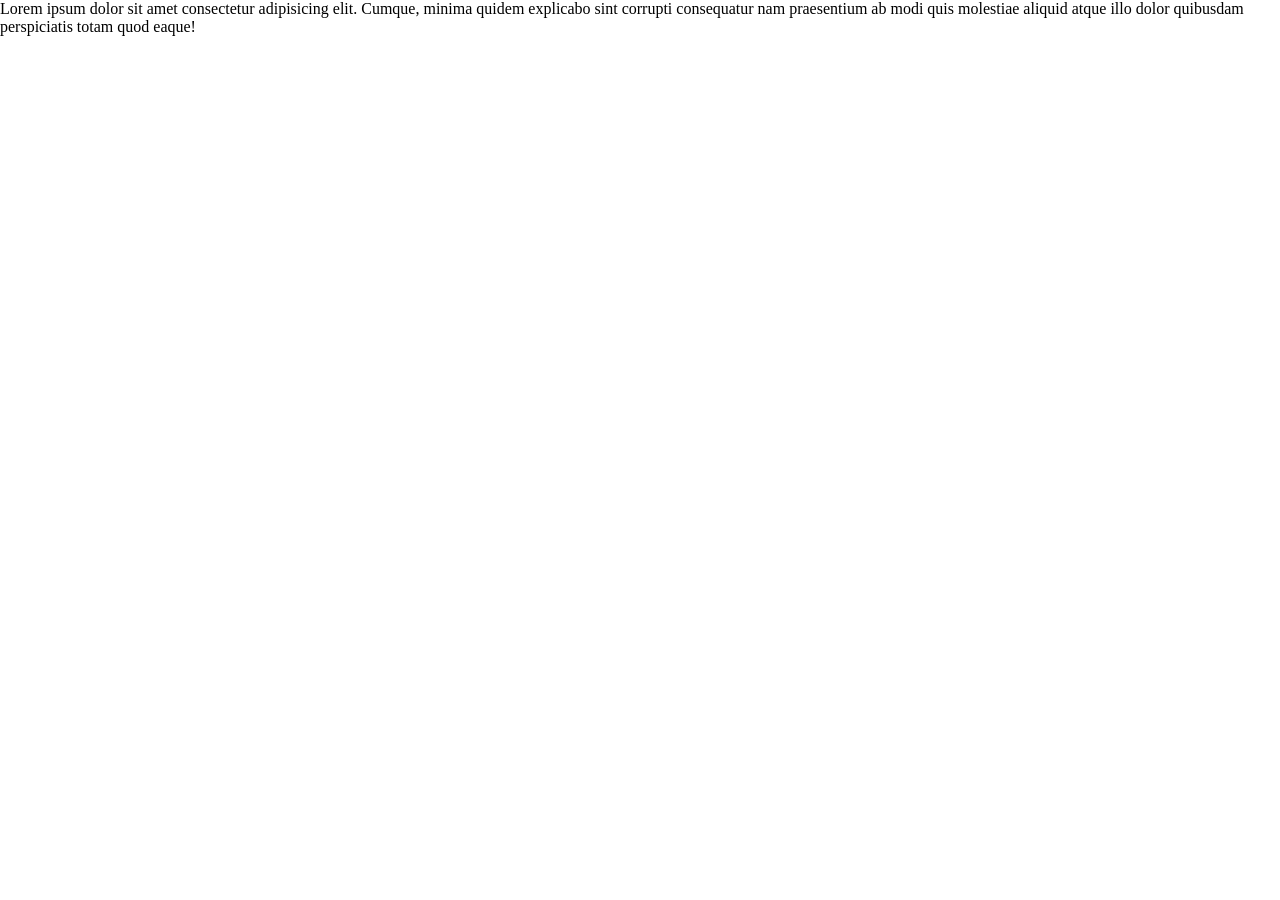
==== index.html @ 29274b2b "init: start cssBayan-task (Fri, Mar 10, 11:58:40)" ====
<!DOCTYPE html>
<html lang="en">
<head>
	<meta charset="UTF-8">
	<meta http-equiv="X-UA-Compatible" content="IE=edge">
	<meta name="viewport" content="width=device-width, initial-scale=1.0">
	<link rel="stylesheet" type="text/css" href="reset.css" />
	<link rel="stylesheet" type="text/css" href="styles.css" />
	<title>Document</title>
</head>
<body>
 Lorem ipsum dolor sit amet consectetur adipisicing elit. Cumque, minima quidem explicabo sint corrupti consequatur nam praesentium ab modi quis molestiae aliquid atque illo dolor quibusdam perspiciatis totam quod eaque!
</body>
</html>
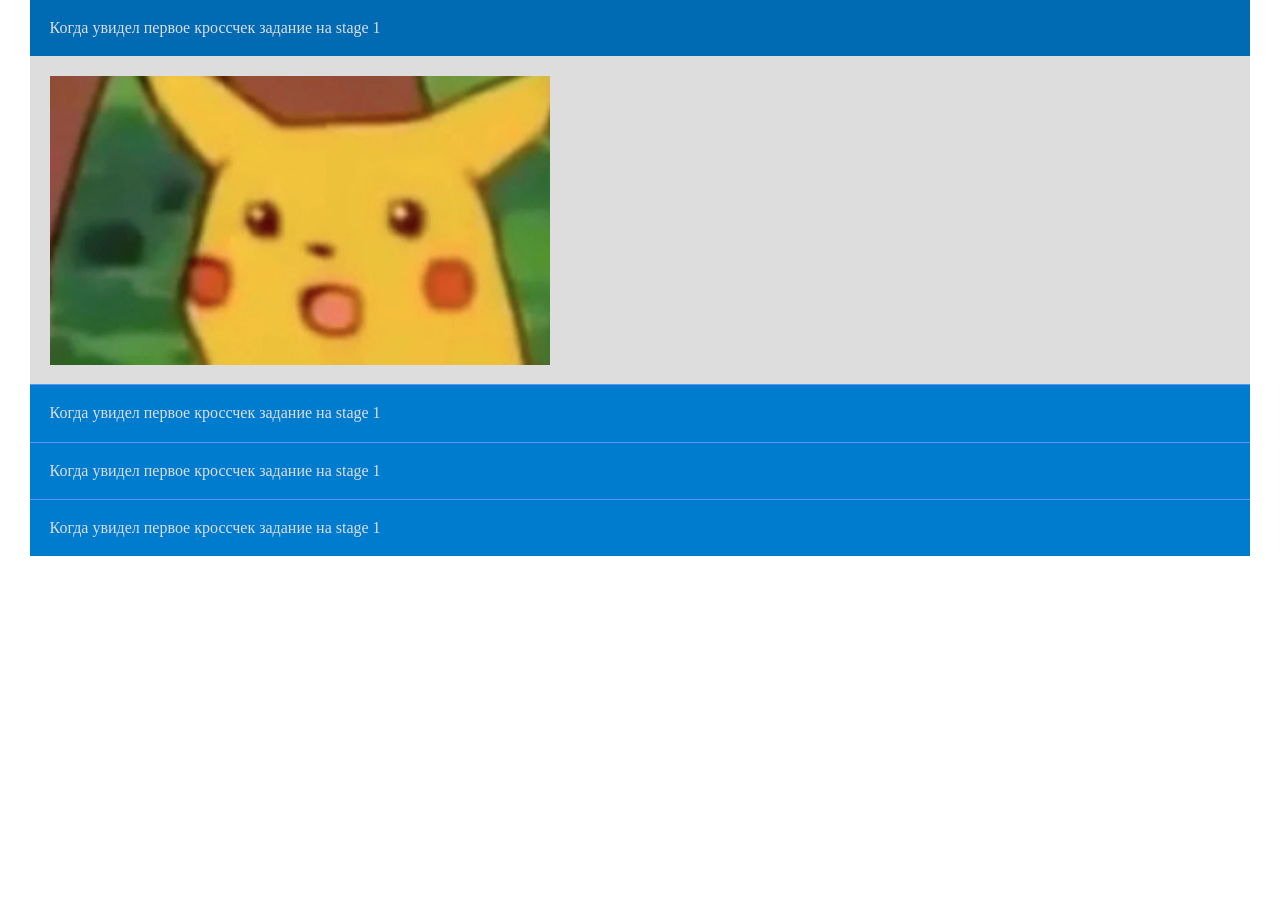
==== commit 5953df57: "init: start cssBayan-task (Fri, Mar 10, 2023 16:33:58)" ====
--- a/index.html
+++ b/index.html
@@ -9,6 +9,37 @@
 	<title>Document</title>
 </head>
 <body>
- Lorem ipsum dolor sit amet consectetur adipisicing elit. Cumque, minima quidem explicabo sint corrupti consequatur nam praesentium ab modi quis molestiae aliquid atque illo dolor quibusdam perspiciatis totam quod eaque!
+<div class="wrapper">
+ <ul class="accordion">
+	<li class="accordion_item">
+		<input type="radio" class="accordion_toggle" name="accordion-01" id="toggle_01" checked>
+		<label for="toogle_01" class="accordion_trigger">Когда увидел первое кроссчек задание на stage 1</label>
+		<div class="accordion_target">
+			<img src="./pikacolor.png" width="500" height="500" alt="mem_1">
+		</div>
+	</li>
+	<li class="accordion_item">
+		<input type="radio" class="accordion_toggle" name="accordion-02" id="toggle_01">
+		<label for="toogle_02" class="accordion_trigger">Когда увидел первое кроссчек задание на stage 1</label>
+		<div class="accordion_target">
+			<img src="./pikacolor.png" width="500" height="500" alt="mem_1">
+		</div>
+	</li>
+	<li class="accordion_item">
+		<input type="radio" class="accordion_toggle" name="accordion-03" id="toggle_01">
+		<label for="toogle_03" class="accordion_trigger">Когда увидел первое кроссчек задание на stage 1</label>
+		<div class="accordion_target">
+			<img src="./pikacolor.png" width="500" height="500" alt="mem_1">
+		</div>
+	</li>
+	<li class="accordion_item">
+		<input type="radio" class="accordion_toggle" name="accordion-04" id="toggle_01">
+		<label for="toogle_04" class="accordion_trigger">Когда увидел первое кроссчек задание на stage 1</label>
+		<div class="accordion_target">
+			<img src="./pikacolor.png" width="500" height="500" alt="mem_1">
+		</div>
+	</li>
+ </ul>
+</div>
 </body>
 </html>
--- a/styles.css
+++ b/styles.css
@@ -0,0 +1,87 @@
+/**
+* Компоненты аккордеона.
+*/
+.wrapper {
+	max-width: 80rem;
+	padding: 0 1.9rem;
+	margin: auto;
+  }
+
+.accordion {
+	margin: 0;
+	margin-bottom: 1.5rem;
+	padding: 0;
+	list-style: none;
+  }
+  .accordion_item {
+	border-bottom: 1px solid #5a95fd;
+  }
+  .accordion_item:last-of-type {
+	border-bottom: none;
+  }
+  /**
+  * Элемент label который запускает открыть/закрыть.
+  */
+  .accordion_trigger {
+	display: block;
+	background-color: #007ccf;
+	color: #ddd;
+	font-weight: normal;
+	cursor: pointer;
+	padding: 1.2em;
+  }
+  /* меняем цвет фона у активного переключателя */
+  .accordion_toggle:checked ~ .accordion_trigger {
+	background-color: #006bb3;
+  }
+  /**
+   * эти элементы radio/checkbox всегда должны быть скрыты.
+   */
+  .accordion_toggle {
+	position: absolute;
+	display: none;
+  }
+  /**
+  * скрытое содержание аккордеона.
+  */
+  .accordion_target {
+	border: 0;
+	clip: rect(0 0 0 0);
+	height: 1px;
+	margin: -1px;
+	overflow: hidden;
+	padding: 0;
+	position: absolute;
+	width: 1px;
+	background-color: #ddd;
+	color: #444;
+  }
+  /**
+  * когда переключатель checked на radio/checkbox, показать содержимое аккордеона.
+  */
+  .accordion_toggle:checked ~ .accordion_target {
+	position: static;
+	overflow: visible;
+	clip: auto;
+	margin: auto;
+	padding: 1.2rem;
+	width: auto;
+	height: auto;
+  /* задержка появления  функция анимации */
+	-webkit-animation:fadeIn ease-in 0.5s;
+	-moz-animation:fadeIn ease-in 0.5s;
+	animation:fadeIn ease-in 0.5s;
+  }
+  /* анимация при появлении блоков с содержанием */
+  @-moz-keyframes fadeIn {
+	  from { opacity: 0; }
+  to { opacity: 1 }
+  }
+  @-webkit-keyframes fadeIn {
+	  from { opacity: 0; }
+  to { opacity: 1 }
+  }
+  @keyframes fadeIn {
+	  from { opacity: 0; }
+  to { opacity: 1 }
+  }
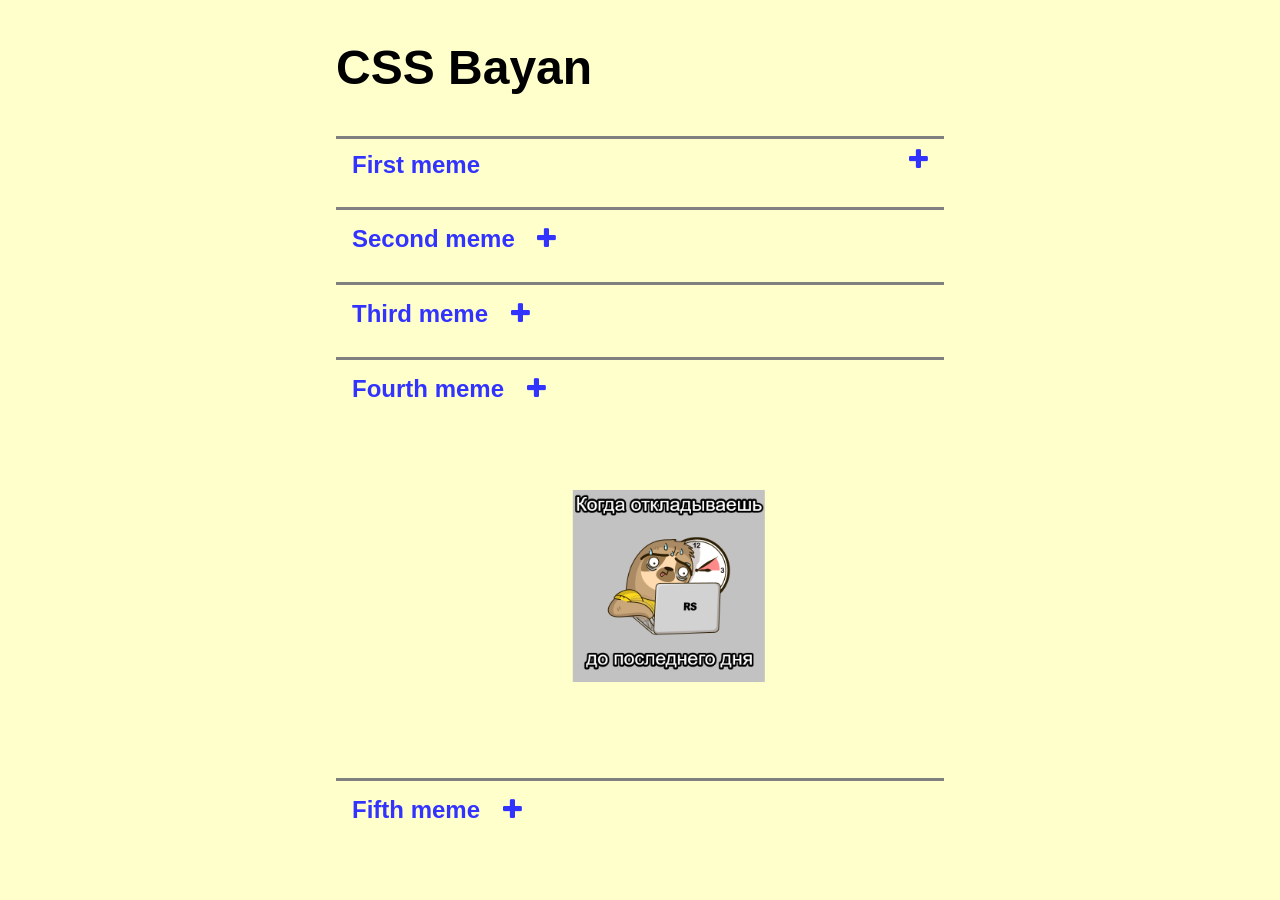
==== commit ff387c43: "feat: add basic layout with styles and minor functions (Sat, Mar 11, 2023 22:15:15 PM)" ====
--- a/index.html
+++ b/index.html
@@ -4,42 +4,60 @@
 	<meta charset="UTF-8">
 	<meta http-equiv="X-UA-Compatible" content="IE=edge">
 	<meta name="viewport" content="width=device-width, initial-scale=1.0">
-	<link rel="stylesheet" type="text/css" href="reset.css" />
 	<link rel="stylesheet" type="text/css" href="styles.css" />
-	<title>Document</title>
+	<link rel="stylesheet" href="font-awesome-4.7.0/css/font-awesome.min.css">
+	<title>CSS Bayan</title>
 </head>
 <body>
-<div class="wrapper">
- <ul class="accordion">
-	<li class="accordion_item">
-		<input type="radio" class="accordion_toggle" name="accordion-01" id="toggle_01" checked>
-		<label for="toogle_01" class="accordion_trigger">Когда увидел первое кроссчек задание на stage 1</label>
-		<div class="accordion_target">
-			<img src="./pikacolor.png" width="500" height="500" alt="mem_1">
+	<div class="memes">
+		<h1 class="title">CSS Bayan</h1>
+		<div class = "memes-item">
+			<div class="wrapper">
+			<label class="memes-title" for="first-meme">First meme
+			</label>
+			<i class="fa fa-plus fa" aria-hidden="true"></i>
+			</div>
+			<input class="memes-input" type="radio" name="meme" id="first-meme">
+			<div class="memes-image">
+				<img class="meme" src="./img/meme1.png" alt="1">
+			</div>
 		</div>
-	</li>
-	<li class="accordion_item">
-		<input type="radio" class="accordion_toggle" name="accordion-02" id="toggle_01">
-		<label for="toogle_02" class="accordion_trigger">Когда увидел первое кроссчек задание на stage 1</label>
-		<div class="accordion_target">
-			<img src="./pikacolor.png" width="500" height="500" alt="mem_1">
+		<div class = "memes-item">
+			<label class="memes-title" for="second-meme">Second meme
+				<i class="fa fa-plus fa" aria-hidden="true"></i>
+			</label>
+			<input class="memes-input" type="radio" name="meme" id="second-meme">
+			<div class="memes-image">
+				<img class="meme" src="./img/meme2.png" alt="2">
+			</div>
 		</div>
-	</li>
-	<li class="accordion_item">
-		<input type="radio" class="accordion_toggle" name="accordion-03" id="toggle_01">
-		<label for="toogle_03" class="accordion_trigger">Когда увидел первое кроссчек задание на stage 1</label>
-		<div class="accordion_target">
-			<img src="./pikacolor.png" width="500" height="500" alt="mem_1">
+		<div class = "memes-item">
+			<label class="memes-title" for="third-meme">Third meme
+				<i class="fa fa-plus fa" aria-hidden="true"></i>
+			</label>
+			<input class="memes-input" type="radio" name="meme" id="third-meme">
+			<div class="memes-image">
+				<img class="meme" src="./img/meme3.png" alt="3">
+			</div>
 		</div>
-	</li>
-	<li class="accordion_item">
-		<input type="radio" class="accordion_toggle" name="accordion-04" id="toggle_01">
-		<label for="toogle_04" class="accordion_trigger">Когда увидел первое кроссчек задание на stage 1</label>
-		<div class="accordion_target">
-			<img src="./pikacolor.png" width="500" height="500" alt="mem_1">
+		<div class = "memes-item">
+			<label class="memes-title" for="fourth-meme">Fourth meme
+				<i class="fa fa-plus fa" aria-hidden="true"></i>
+			</label>
+			<input class="memes-input" type="radio" name="meme" id="fourth-meme" checked>
+			<div class="memes-image">
+				<img class="meme" src="./img/meme4.png" alt="4">
+			</div>
 		</div>
-	</li>
- </ul>
-</div>
+		<div class = "memes-item">
+			<label class="memes-title" for="fifth-meme">Fifth meme
+				<i class="fa fa-plus fa" aria-hidden="true"></i>
+			</label>
+			<input class="memes-input" type="radio" name="meme" id="fifth-meme">
+			<div class="memes-image">
+				<img class="meme" src="./img/meme5.png" alt="5">
+			</div>
+		</div>
+	</div>
 </body>
 </html>
--- a/styles.css
+++ b/styles.css
@@ -1,87 +1,98 @@
-/**
-* Компоненты аккордеона.
-*/
+body {
+	font-family: Arial, sans-serif;
+	font-size: 1.5rem;
+	font-weight: 700;
+	line-height: 1.5;
+
+	background-color: #FFFFCC;
+}
+
+*
+{
+	box-sizing: border-box;
+}
+
+.title {
+	text-align: start;
+}
+
+.memes {
+	width: 38rem;
+	margin: auto;
+	cursor: pointer;
+}
+
+.memes-item {
+	border-top: 0.2rem solid #808080;
+	margin-bottom: 1rem;
+}
+
 .wrapper {
-	max-width: 80rem;
-	padding: 0 1.9rem;
-	margin: auto;
-  }
+	display: flex;
+	justify-content: space-between;
+}
 
-.accordion {
-	margin: 0;
-	margin-bottom: 1.5rem;
-	padding: 0;
-	list-style: none;
-  }
-  .accordion_item {
-	border-bottom: 1px solid #5a95fd;
-  }
-  .accordion_item:last-of-type {
-	border-bottom: none;
-  }
-  /**
-  * Элемент label который запускает открыть/закрыть.
-  */
-  .accordion_trigger {
+.memes-title {
 	display: block;
-	background-color: #007ccf;
-	color: #ddd;
-	font-weight: normal;
+	color: #3333FF;
 	cursor: pointer;
-	padding: 1.2em;
-  }
-  /* меняем цвет фона у активного переключателя */
-  .accordion_toggle:checked ~ .accordion_trigger {
-	background-color: #006bb3;
-  }
-  /**
-   * эти элементы radio/checkbox всегда должны быть скрыты.
-   */
-  .accordion_toggle {
+	transition: color 0.2s ease-out;
+	padding: 0.5rem 1rem;
+}
+
+.memes-title:hover{
+	color: #808080;
+}
+
+.memes-image {
+	display: none;
+	padding: 0.5rem 12rem;
+	transform: scale(0.6);
+    transition: transform 0.5s linear;
+}
+
+.meme {
+	width: 20rem;
+	height: 20rem;
+}
+
+.memes-input {
+	width: 0;
+	height: 0;
+	-webkit-appearance: none;
+	appearance: none;
 	position: absolute;
+}
+
+
+.fa {
+	transition: all 0.2s;
+	display: block;
+	color: #3333FF;
+	cursor: pointer;
+	padding: 0.5rem 1rem;
 	display: none;
-  }
-  /**
-  * скрытое содержание аккордеона.
-  */
-  .accordion_target {
-	border: 0;
-	clip: rect(0 0 0 0);
-	height: 1px;
-	margin: -1px;
-	overflow: hidden;
-	padding: 0;
-	position: absolute;
-	width: 1px;
-	background-color: #ddd;
-	color: #444;
-  }
-  /**
-  * когда переключатель checked на radio/checkbox, показать содержимое аккордеона.
-  */
-  .accordion_toggle:checked ~ .accordion_target {
-	position: static;
-	overflow: visible;
-	clip: auto;
-	margin: auto;
-	padding: 1.2rem;
-	width: auto;
-	height: auto;
-  /* задержка появления  функция анимации */
-	-webkit-animation:fadeIn ease-in 0.5s;
-	-moz-animation:fadeIn ease-in 0.5s;
-	animation:fadeIn ease-in 0.5s;
-  }
-  /* анимация при появлении блоков с содержанием */
-  @-moz-keyframes fadeIn {
-	  from { opacity: 0; }
-  to { opacity: 1 }
-  }
-  @-webkit-keyframes fadeIn {
-	  from { opacity: 0; }
-  to { opacity: 1 }
-  }
-  @keyframes fadeIn {
-	  from { opacity: 0; }
-  to { opacity: 1 }
-  }+}
+
+.memes-input:checked + .memes-image{
+	display: block;
+}
+
+.memes-input:active ~ .memes-image {
+	opacity: 0.33;
+	transition: 0s ease-in-out;
+}
+
+.memes:active {
+	color: #808080;
+}
+
+.memes-input:hover + .memes-image {
+	display: block;
+	transform: scale(1);
+}
+
+.memes-item:hover .fa {
+	transform: rotate(45deg);
+	color:#808080;
+}
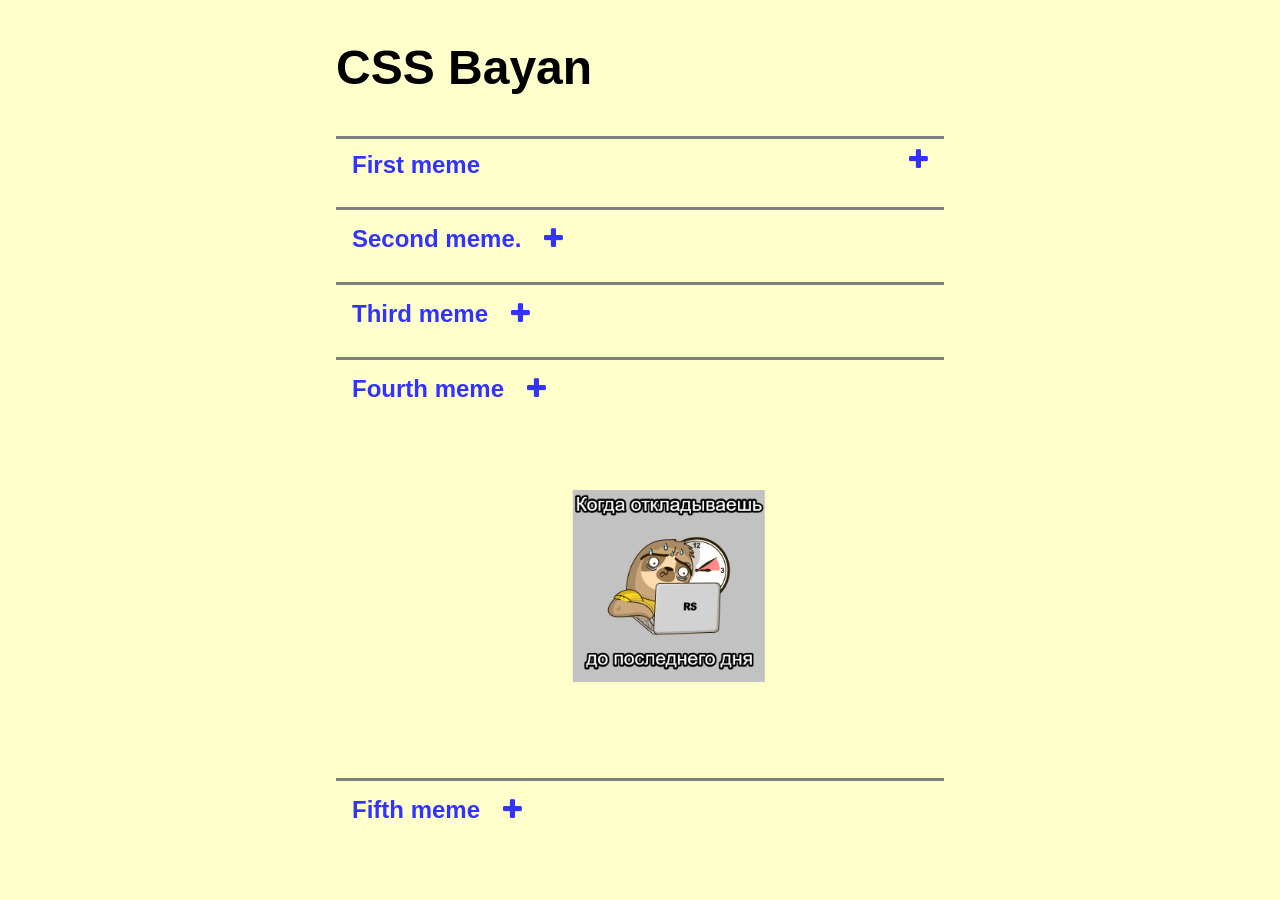
==== commit 4fed60ca: "feat: add addiction functions for accordion (Sat, Mar 11, 2023 23:13:40 PM)" ====
--- a/index.html
+++ b/index.html
@@ -23,7 +23,7 @@
 			</div>
 		</div>
 		<div class = "memes-item">
-			<label class="memes-title" for="second-meme">Second meme
+			<label class="memes-title" for="second-meme">Second meme.
 				<i class="fa fa-plus fa" aria-hidden="true"></i>
 			</label>
 			<input class="memes-input" type="radio" name="meme" id="second-meme">
--- a/styles.css
+++ b/styles.css
@@ -85,6 +85,7 @@
 
 .memes:active {
 	color: #808080;
+	/**/
 }
 
 .memes-input:hover + .memes-image {
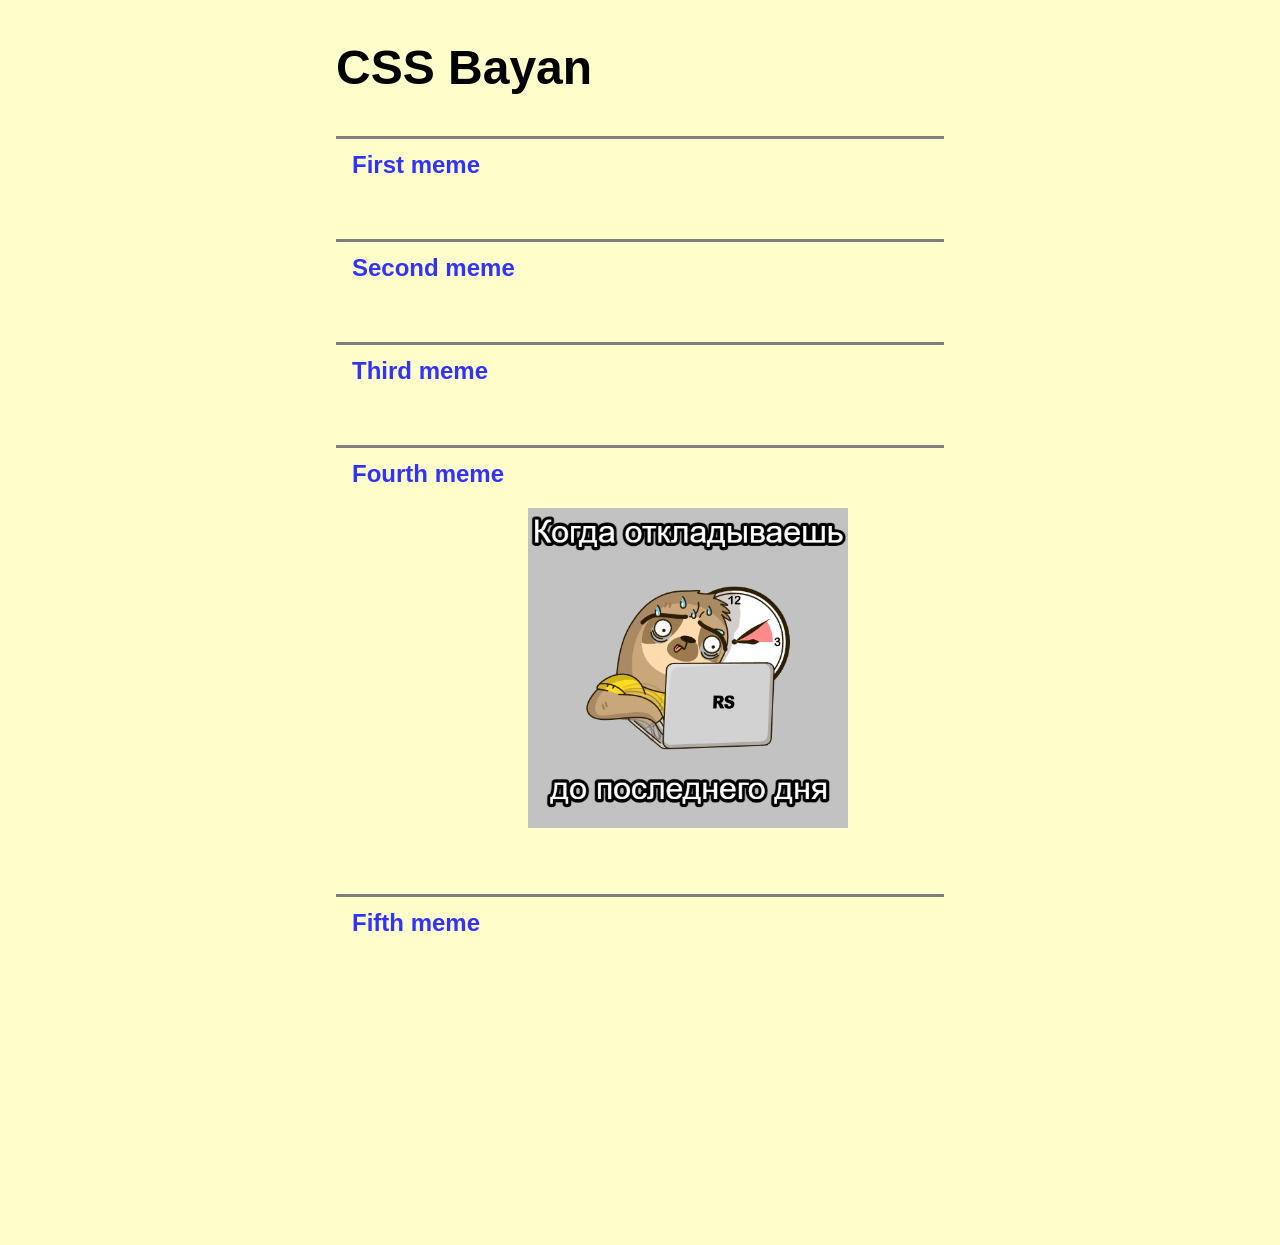
==== commit 654ef6a4: "fix: change hover and checked functionality (Sun, Mar 12, 2023  01:17:46 AM)" ====
--- a/index.html
+++ b/index.html
@@ -12,52 +12,57 @@
 	<div class="memes">
 		<h1 class="title">CSS Bayan</h1>
 		<div class = "memes-item">
-			<div class="wrapper">
-			<label class="memes-title" for="first-meme">First meme
+			<label for="first-meme" class="wrapper">
+			<label class="memes-title" for="first-meme">First meme</label>
+			<i class="fa fa-plus fa" aria-hidden="true"></i>
 			</label>
-			<i class="fa fa-plus fa" aria-hidden="true"></i>
-			</div>
 			<input class="memes-input" type="radio" name="meme" id="first-meme">
-			<div class="memes-image">
+			<label for="first-meme" class="memes-image">
 				<img class="meme" src="./img/meme1.png" alt="1">
-			</div>
+			</label>
 		</div>
 		<div class = "memes-item">
-			<label class="memes-title" for="second-meme">Second meme.
+			<label for="second-meme" class="wrapper">
+			<label class="memes-title" for="second-meme">Second meme</label>
 				<i class="fa fa-plus fa" aria-hidden="true"></i>
 			</label>
 			<input class="memes-input" type="radio" name="meme" id="second-meme">
-			<div class="memes-image">
+			<label for="second-meme" class="memes-image">
 				<img class="meme" src="./img/meme2.png" alt="2">
-			</div>
+			</label>
 		</div>
 		<div class = "memes-item">
-			<label class="memes-title" for="third-meme">Third meme
-				<i class="fa fa-plus fa" aria-hidden="true"></i>
+			<label for="third-meme" class="wrapper">
+			<label class="memes-title" for="third-meme">Third meme</label>
+			<i class="fa fa-plus fa" aria-hidden="true"></i>
 			</label>
 			<input class="memes-input" type="radio" name="meme" id="third-meme">
-			<div class="memes-image">
+			<label for="third-meme" class="memes-image">
 				<img class="meme" src="./img/meme3.png" alt="3">
-			</div>
+			</label>
 		</div>
 		<div class = "memes-item">
-			<label class="memes-title" for="fourth-meme">Fourth meme
-				<i class="fa fa-plus fa" aria-hidden="true"></i>
+			<label for="fourth-meme" class="wrapper">
+			<label class="memes-title" for="fourth-meme">Fourth meme</label>
+			<i class="fa fa-plus fa" aria-hidden="true"></i>
 			</label>
 			<input class="memes-input" type="radio" name="meme" id="fourth-meme" checked>
-			<div class="memes-image">
+			<label for="fourth-meme" class="memes-image">
 				<img class="meme" src="./img/meme4.png" alt="4">
-			</div>
+			</label>
 		</div>
 		<div class = "memes-item">
-			<label class="memes-title" for="fifth-meme">Fifth meme
+			<label for="fifth-meme" class="wrapper">
+			<label class="memes-title" for="fifth-meme">Fifth meme</label>
 				<i class="fa fa-plus fa" aria-hidden="true"></i>
 			</label>
 			<input class="memes-input" type="radio" name="meme" id="fifth-meme">
-			<div class="memes-image">
+			<label for="fifth-meme" class="memes-image">
 				<img class="meme" src="./img/meme5.png" alt="5">
-			</div>
+			</label>
 		</div>
 	</div>
+	<footer>
+	</footer>
 </body>
 </html>
--- a/styles.css
+++ b/styles.css
@@ -24,7 +24,7 @@
 
 .memes-item {
 	border-top: 0.2rem solid #808080;
-	margin-bottom: 1rem;
+	margin-bottom: 3rem;
 }
 
 .wrapper {
@@ -47,8 +47,7 @@
 .memes-image {
 	display: none;
 	padding: 0.5rem 12rem;
-	transform: scale(0.6);
-    transition: transform 0.5s linear;
+	cursor: pointer;
 }
 
 .meme {
@@ -66,16 +65,20 @@
 
 
 .fa {
-	transition: all 0.2s;
+	transition: all 0.5s;
+	color: #808080;
+	padding: 0.5rem 1rem;
 	display: block;
-	color: #3333FF;
 	cursor: pointer;
-	padding: 0.5rem 1rem;
-	display: none;
+	opacity: 0;
 }
 
-.memes-input:checked + .memes-image{
+.memes-input:checked ~ .memes-image{
 	display: block;
+}
+
+.memes-input:checked ~ .fa{
+	transform: rotate(45deg);
 }
 
 .memes-input:active ~ .memes-image {
@@ -83,17 +86,38 @@
 	transition: 0s ease-in-out;
 }
 
-.memes:active {
-	color: #808080;
-	/**/
+.memes:hover .fa {
+	opacity: 1;
+}
+
+.memes:hover .memes-title {
+	color:#808080
 }
 
 .memes-input:hover + .memes-image {
 	display: block;
-	transform: scale(1);
 }
 
 .memes-item:hover .fa {
 	transform: rotate(45deg);
-	color:#808080;
-}+}
+
+footer {
+	height: 15rem;
+}
+
+@media screen and (max-width: 1081px) {
+	html {
+	  font-size: 1rem;
+	}
+  @media screen and (max-width: 821px) {
+	html {
+	  font-size: 0.688rem;
+	}
+  }
+  @media screen and (max-width: 569px) {
+	html {
+	  font-size: 0.375rem;
+	}
+  }
+  }
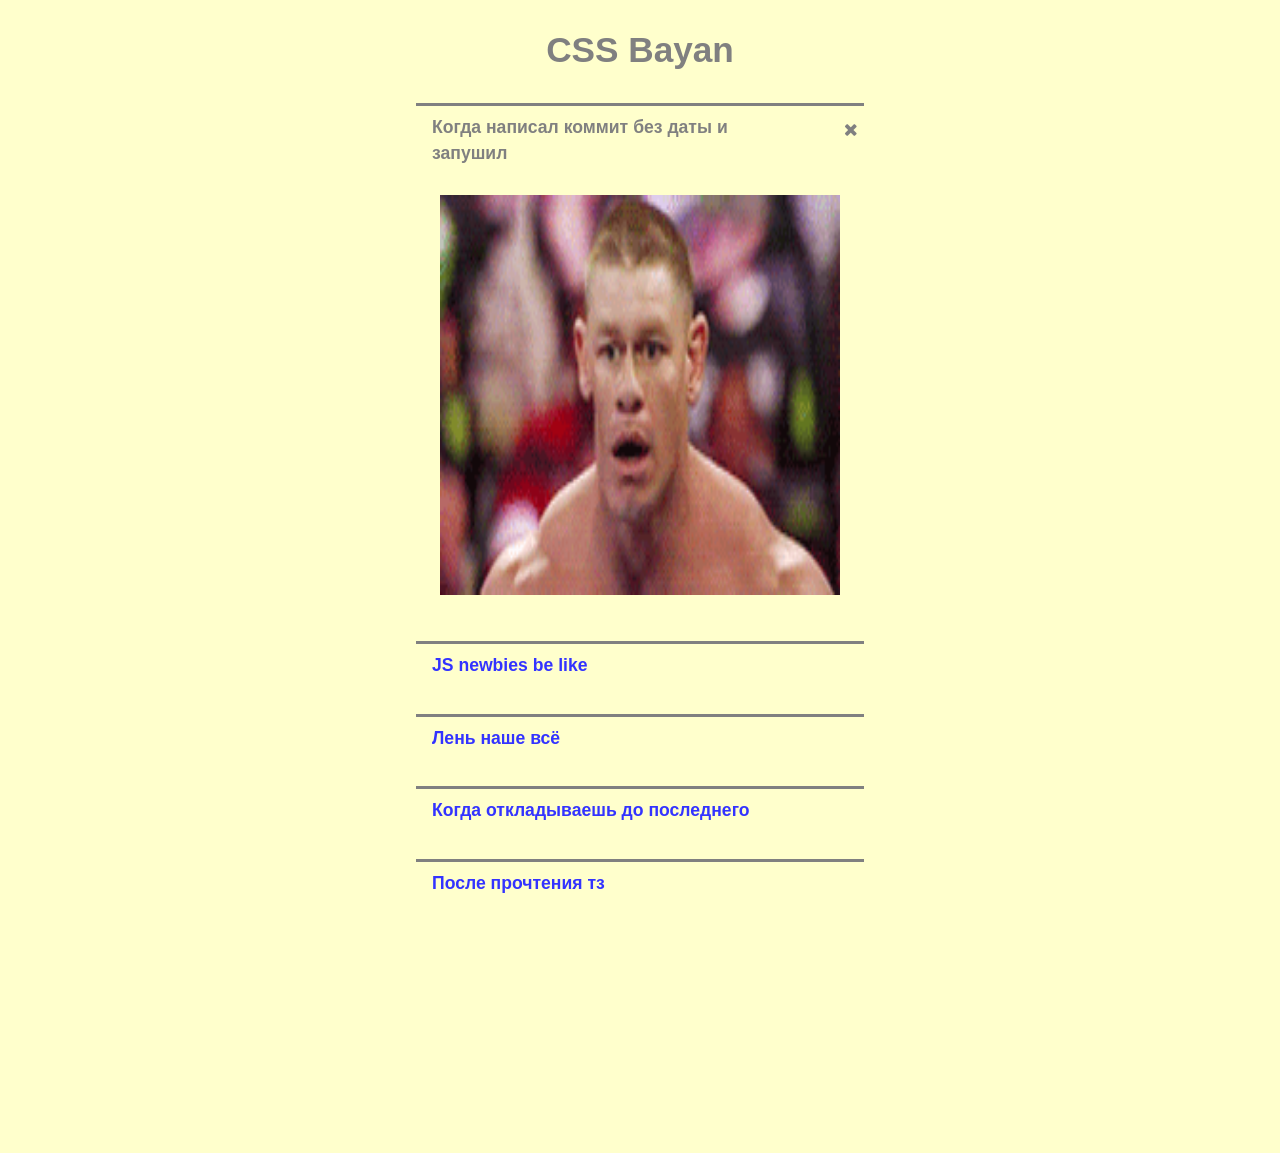
==== commit e0ec8c94: "feat: smooth transitions and new pictures (Sun, Mar 12, 2023 05:32:33 PM)" ====
--- a/index.html
+++ b/index.html
@@ -12,51 +12,51 @@
 	<div class="memes">
 		<h1 class="title">CSS Bayan</h1>
 		<div class = "memes-item">
+			<input class="memes-input" type="radio" name="meme" id="first-meme" checked>
 			<label for="first-meme" class="wrapper">
-			<label class="memes-title" for="first-meme">First meme</label>
+			<label class="memes-title" for="first-meme">Когда написал коммит без даты и запушил</label>
 			<i class="fa fa-plus fa" aria-hidden="true"></i>
 			</label>
-			<input class="memes-input" type="radio" name="meme" id="first-meme">
 			<label for="first-meme" class="memes-image">
-				<img class="meme" src="./img/meme1.png" alt="1">
+				<img class="meme" src="./img/meme1.gif" alt="1">
 			</label>
 		</div>
 		<div class = "memes-item">
+			<input class="memes-input" type="radio" name="meme" id="second-meme">
 			<label for="second-meme" class="wrapper">
-			<label class="memes-title" for="second-meme">Second meme</label>
+			<label class="memes-title" for="second-meme">JS newbies be like</label>
 				<i class="fa fa-plus fa" aria-hidden="true"></i>
 			</label>
-			<input class="memes-input" type="radio" name="meme" id="second-meme">
 			<label for="second-meme" class="memes-image">
-				<img class="meme" src="./img/meme2.png" alt="2">
+				<img class="meme" src="./img/meme2.jpg" alt="2">
 			</label>
 		</div>
 		<div class = "memes-item">
+			<input class="memes-input" type="radio" name="meme" id="third-meme">
 			<label for="third-meme" class="wrapper">
-			<label class="memes-title" for="third-meme">Third meme</label>
+			<label class="memes-title" for="third-meme">Лень наше всё</label>
 			<i class="fa fa-plus fa" aria-hidden="true"></i>
 			</label>
-			<input class="memes-input" type="radio" name="meme" id="third-meme">
 			<label for="third-meme" class="memes-image">
 				<img class="meme" src="./img/meme3.png" alt="3">
 			</label>
 		</div>
 		<div class = "memes-item">
+			<input class="memes-input" type="radio" name="meme" id="fourth-meme">
 			<label for="fourth-meme" class="wrapper">
-			<label class="memes-title" for="fourth-meme">Fourth meme</label>
+			<label class="memes-title" for="fourth-meme">Когда откладываешь до последнего</label>
 			<i class="fa fa-plus fa" aria-hidden="true"></i>
 			</label>
-			<input class="memes-input" type="radio" name="meme" id="fourth-meme" checked>
 			<label for="fourth-meme" class="memes-image">
 				<img class="meme" src="./img/meme4.png" alt="4">
 			</label>
 		</div>
 		<div class = "memes-item">
+			<input class="memes-input" type="radio" name="meme" id="fifth-meme">
 			<label for="fifth-meme" class="wrapper">
-			<label class="memes-title" for="fifth-meme">Fifth meme</label>
+			<label class="memes-title" for="fifth-meme">После прочтения тз</label>
 				<i class="fa fa-plus fa" aria-hidden="true"></i>
 			</label>
-			<input class="memes-input" type="radio" name="meme" id="fifth-meme">
 			<label for="fifth-meme" class="memes-image">
 				<img class="meme" src="./img/meme5.png" alt="5">
 			</label>
--- a/styles.css
+++ b/styles.css
@@ -1,6 +1,6 @@
 body {
 	font-family: Arial, sans-serif;
-	font-size: 1.5rem;
+	font-size: 1.1rem;
 	font-weight: 700;
 	line-height: 1.5;
 
@@ -13,7 +13,9 @@
 }
 
 .title {
-	text-align: start;
+	text-align: center;
+	margin-bottom: 0;
+	color: #808080;
 }
 
 .memes {
@@ -22,14 +24,12 @@
 	cursor: pointer;
 }
 
-.memes-item {
-	border-top: 0.2rem solid #808080;
-	margin-bottom: 3rem;
-}
-
 .wrapper {
 	display: flex;
 	justify-content: space-between;
+	margin: auto;
+	border-top: 0.2rem solid #808080;
+	width: 28rem;
 }
 
 .memes-title {
@@ -40,19 +40,18 @@
 	padding: 0.5rem 1rem;
 }
 
-.memes-title:hover{
-	color: #808080;
-}
-
 .memes-image {
-	display: none;
-	padding: 0.5rem 12rem;
-	cursor: pointer;
+	display: flex;
+	justify-content: center;
+	align-items: center;
+	height: 0;
+	overflow: hidden;
+	transition: all 0.5s ease-in-out;
 }
 
 .meme {
-	width: 20rem;
-	height: 20rem;
+	width: 25rem;
+	height: 25rem;
 }
 
 .memes-input {
@@ -60,30 +59,51 @@
 	height: 0;
 	-webkit-appearance: none;
 	appearance: none;
-	position: absolute;
 }
 
-
 .fa {
-	transition: all 0.5s;
+	transition: all 0.5s ease;
 	color: #808080;
-	padding: 0.5rem 1rem;
+	padding: 0.8rem 1rem;
 	display: block;
 	cursor: pointer;
 	opacity: 0;
 }
 
 .memes-input:checked ~ .memes-image{
-	display: block;
+	height: 25em;
 }
 
-.memes-input:checked ~ .fa{
+.memes-input:checked ~ .wrapper .fa.fa-plus {
+	color: #808080;
 	transform: rotate(45deg);
+	opacity: 1;
+}
+
+.memes-input:active ~ .wrapper .fa.fa-plus {
+	color: #3333FF;
+}
+
+.memes-input:checked ~ .wrapper .memes-title {
+	color: #808080;
+}
+
+.memes-input:active ~ .wrapper .memes-title {
+	color: #3333FF;
 }
 
 .memes-input:active ~ .memes-image {
 	opacity: 0.33;
-	transition: 0s ease-in-out;
+	transition: 0.3s ease-in-out;
+}
+
+
+.memes-input:hover ~ .memes-image {
+	height: 25em;
+}
+
+.memes-item:hover .fa {
+	transform: rotate(45deg);
 }
 
 .memes:hover .fa {
@@ -91,15 +111,7 @@
 }
 
 .memes:hover .memes-title {
-	color:#808080
-}
-
-.memes-input:hover + .memes-image {
-	display: block;
-}
-
-.memes-item:hover .fa {
-	transform: rotate(45deg);
+	color:#808080;
 }
 
 footer {
@@ -108,16 +120,16 @@
 
 @media screen and (max-width: 1081px) {
 	html {
-	  font-size: 1rem;
+	  font-size: 1.1rem;
 	}
   @media screen and (max-width: 821px) {
 	html {
-	  font-size: 0.688rem;
+	  font-size: 1.2rem;
 	}
   }
   @media screen and (max-width: 569px) {
 	html {
-	  font-size: 0.375rem;
+	  font-size: 0.55rem;
 	}
   }
   }
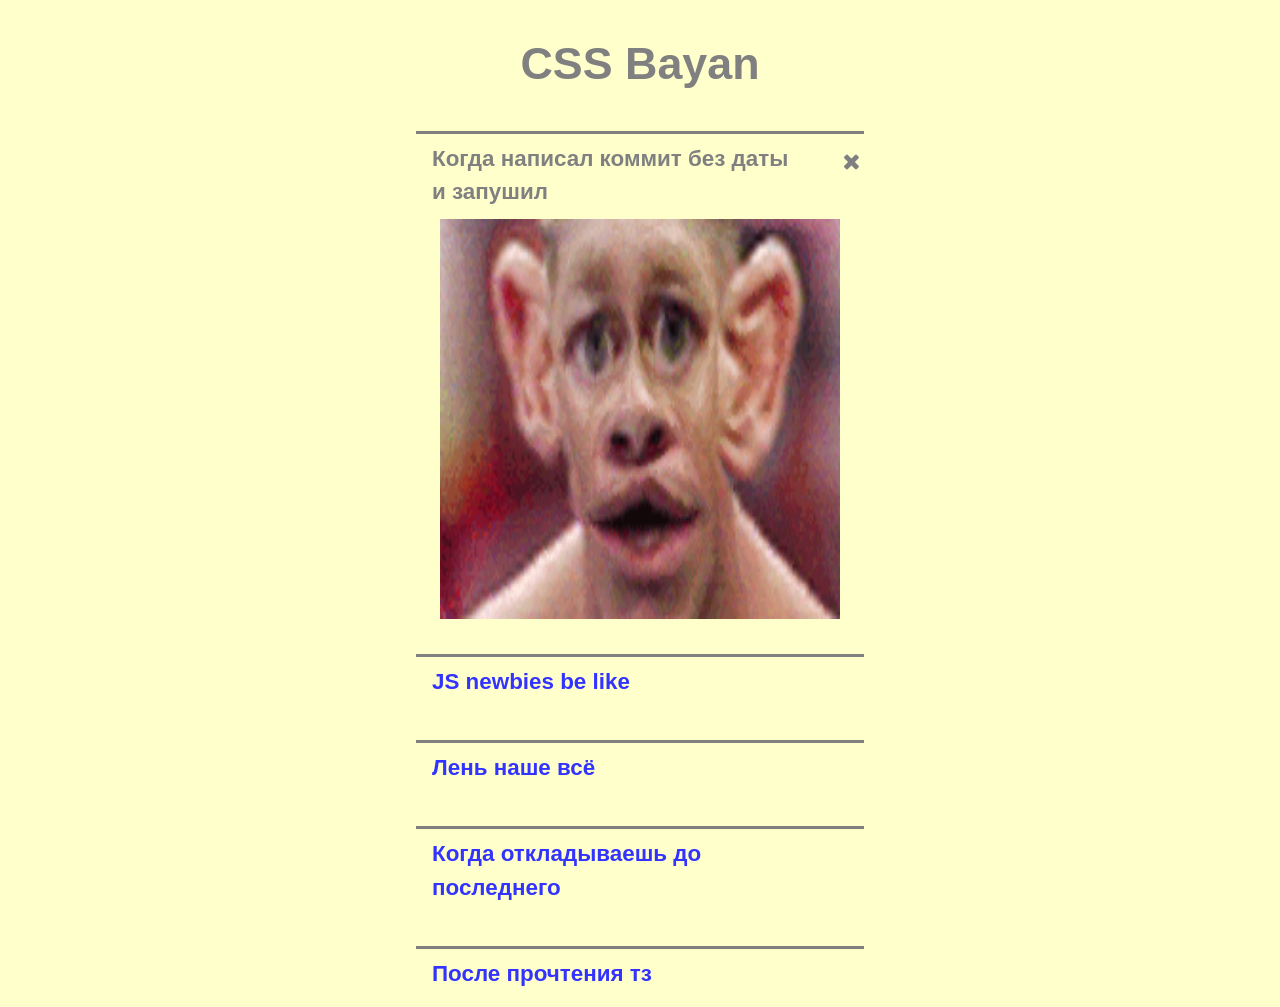
==== commit f4b6962b: "fix: validation errors and pixel delete from style.css (Sun, Mar 12, 2023 07:20:37 PM)" ====
--- a/index.html
+++ b/index.html
@@ -4,7 +4,7 @@
 	<meta charset="UTF-8">
 	<meta http-equiv="X-UA-Compatible" content="IE=edge">
 	<meta name="viewport" content="width=device-width, initial-scale=1.0">
-	<link rel="stylesheet" type="text/css" href="styles.css" />
+	<link rel="stylesheet" type="text/css" href="styles.css">
 	<link rel="stylesheet" href="font-awesome-4.7.0/css/font-awesome.min.css">
 	<title>CSS Bayan</title>
 </head>
@@ -14,7 +14,7 @@
 		<div class = "memes-item">
 			<input class="memes-input" type="radio" name="meme" id="first-meme" checked>
 			<label for="first-meme" class="wrapper">
-			<label class="memes-title" for="first-meme">Когда написал коммит без даты и запушил</label>
+			<span class="memes-title">Когда написал коммит без даты и запушил</span>
 			<i class="fa fa-plus fa" aria-hidden="true"></i>
 			</label>
 			<label for="first-meme" class="memes-image">
@@ -24,7 +24,7 @@
 		<div class = "memes-item">
 			<input class="memes-input" type="radio" name="meme" id="second-meme">
 			<label for="second-meme" class="wrapper">
-			<label class="memes-title" for="second-meme">JS newbies be like</label>
+			<span class="memes-title">JS newbies be like</span>
 				<i class="fa fa-plus fa" aria-hidden="true"></i>
 			</label>
 			<label for="second-meme" class="memes-image">
@@ -34,7 +34,7 @@
 		<div class = "memes-item">
 			<input class="memes-input" type="radio" name="meme" id="third-meme">
 			<label for="third-meme" class="wrapper">
-			<label class="memes-title" for="third-meme">Лень наше всё</label>
+			<span class="memes-title">Лень наше всё</span>
 			<i class="fa fa-plus fa" aria-hidden="true"></i>
 			</label>
 			<label for="third-meme" class="memes-image">
@@ -44,7 +44,7 @@
 		<div class = "memes-item">
 			<input class="memes-input" type="radio" name="meme" id="fourth-meme">
 			<label for="fourth-meme" class="wrapper">
-			<label class="memes-title" for="fourth-meme">Когда откладываешь до последнего</label>
+			<span class="memes-title">Когда откладываешь до последнего</span>
 			<i class="fa fa-plus fa" aria-hidden="true"></i>
 			</label>
 			<label for="fourth-meme" class="memes-image">
@@ -54,7 +54,7 @@
 		<div class = "memes-item">
 			<input class="memes-input" type="radio" name="meme" id="fifth-meme">
 			<label for="fifth-meme" class="wrapper">
-			<label class="memes-title" for="fifth-meme">После прочтения тз</label>
+			<span class="memes-title">После прочтения тз</span>
 				<i class="fa fa-plus fa" aria-hidden="true"></i>
 			</label>
 			<label for="fifth-meme" class="memes-image">
--- a/styles.css
+++ b/styles.css
@@ -1,6 +1,6 @@
 body {
 	font-family: Arial, sans-serif;
-	font-size: 1.1rem;
+	font-size: 1.4rem;
 	font-weight: 700;
 	line-height: 1.5;
 
@@ -47,6 +47,7 @@
 	height: 0;
 	overflow: hidden;
 	transition: all 0.5s ease-in-out;
+
 }
 
 .meme {
@@ -71,7 +72,7 @@
 }
 
 .memes-input:checked ~ .memes-image{
-	height: 25em;
+	height: 18em;
 }
 
 .memes-input:checked ~ .wrapper .fa.fa-plus {
@@ -99,7 +100,7 @@
 
 
 .memes-input:hover ~ .memes-image {
-	height: 25em;
+	height: 18em;
 }
 
 .memes-item:hover .fa {
@@ -114,22 +115,18 @@
 	color:#808080;
 }
 
-footer {
-	height: 15rem;
-}
-
 @media screen and (max-width: 1081px) {
 	html {
-	  font-size: 1.1rem;
+	  font-size: 1.2rem;
 	}
   @media screen and (max-width: 821px) {
 	html {
-	  font-size: 1.2rem;
+	  font-size: 1rem;
 	}
   }
-  @media screen and (max-width: 569px) {
+  @media screen and (max-width: 650px) {
 	html {
-	  font-size: 0.55rem;
+	  font-size: 0.5rem;
 	}
   }
   }
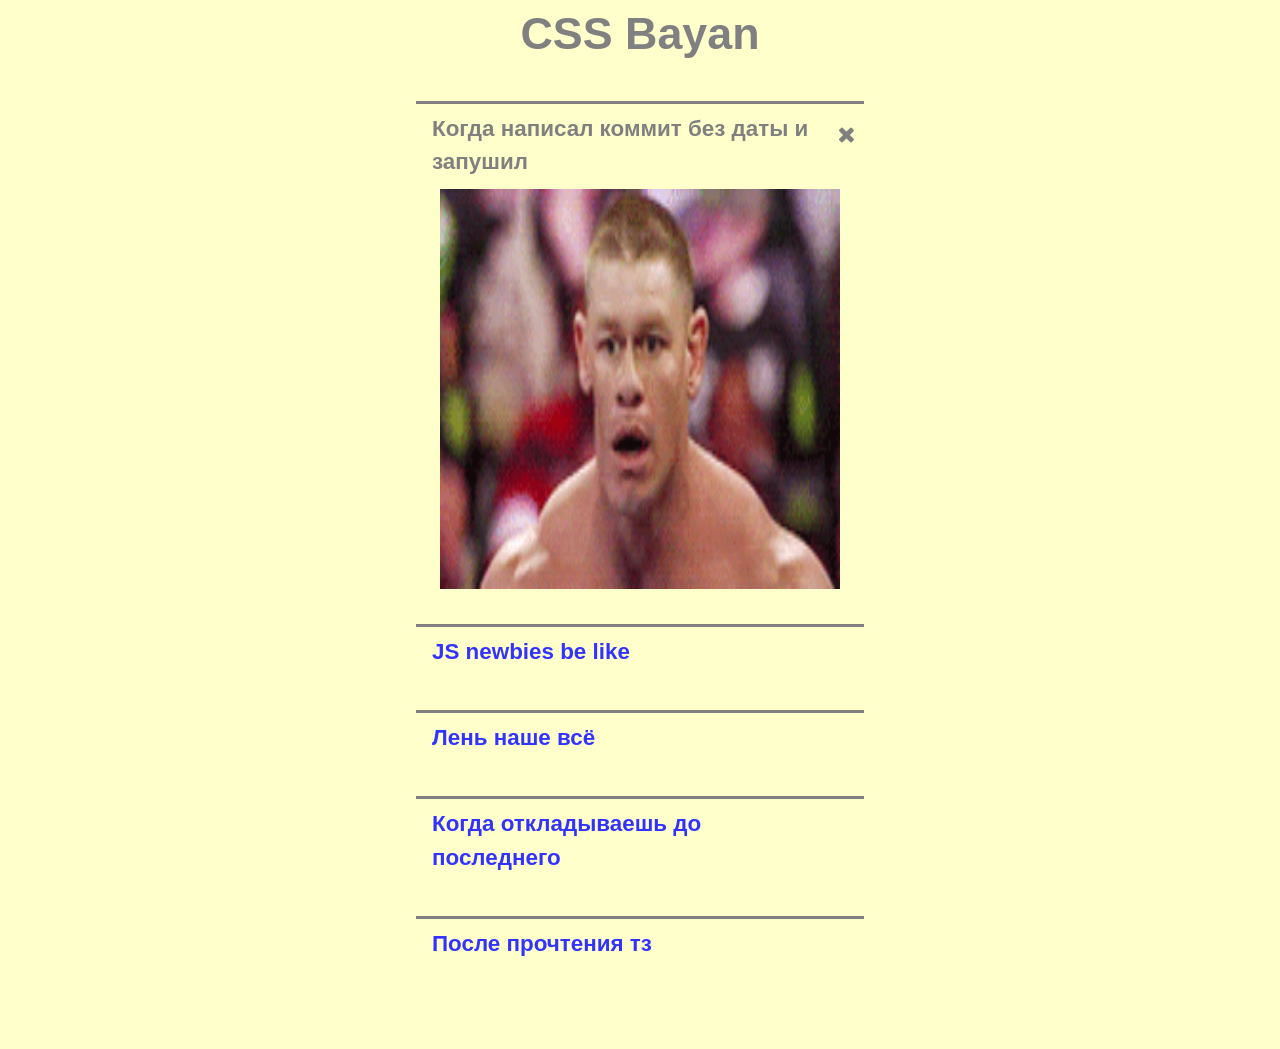
==== commit f857fed5: "fix: responsive adjustment (Sun, Mar 12, 2023 11:31:36 PM)" ====
--- a/index.html
+++ b/index.html
@@ -9,6 +9,7 @@
 	<title>CSS Bayan</title>
 </head>
 <body>
+	<main class="container">
 	<div class="memes">
 		<h1 class="title">CSS Bayan</h1>
 		<div class = "memes-item">
@@ -64,5 +65,6 @@
 	</div>
 	<footer>
 	</footer>
+	</main>
 </body>
 </html>
--- a/styles.css
+++ b/styles.css
@@ -3,7 +3,7 @@
 	font-size: 1.4rem;
 	font-weight: 700;
 	line-height: 1.5;
-
+	margin: 0;
 	background-color: #FFFFCC;
 }
 
@@ -14,7 +14,7 @@
 
 .title {
 	text-align: center;
-	margin-bottom: 0;
+	margin: 0;
 	color: #808080;
 }
 
@@ -22,6 +22,10 @@
 	width: 38rem;
 	margin: auto;
 	cursor: pointer;
+}
+
+.memes-item {
+	margin: 0;
 }
 
 .wrapper {
@@ -69,6 +73,7 @@
 	display: block;
 	cursor: pointer;
 	opacity: 0;
+	padding: 1.5rem 1rem 0 0;
 }
 
 .memes-input:checked ~ .memes-image{
@@ -115,6 +120,10 @@
 	color:#808080;
 }
 
+footer {
+  margin-bottom: 5rem;
+}
+
 @media screen and (max-width: 1081px) {
 	html {
 	  font-size: 1.2rem;
